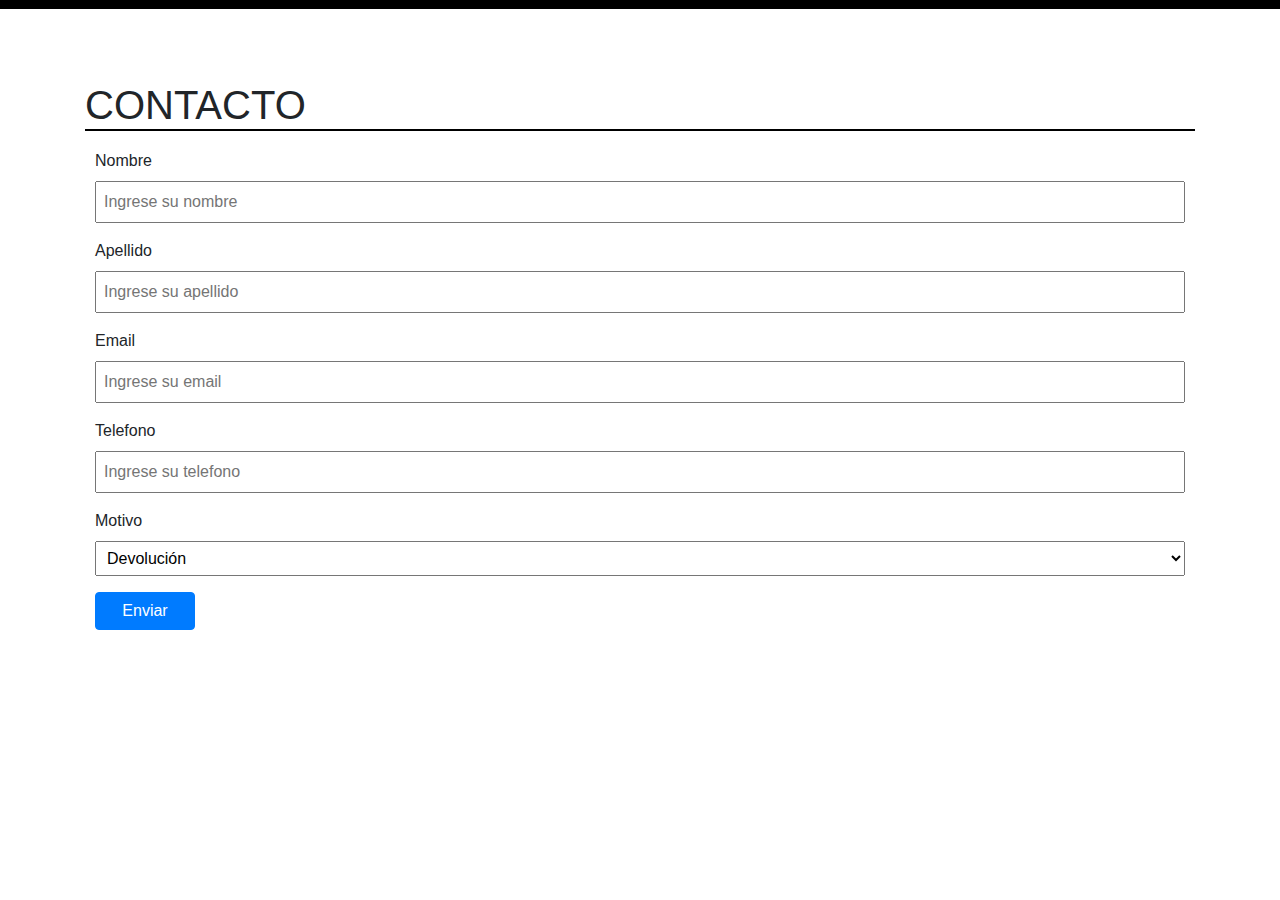
==== contacto.html @ 43704001 "Modifico contacto.html" ====
<!DOCTYPE html>
<html lang="en" dir="ltr">
  <head>
    <meta charset="utf-8">
    <title>Contacto</title>
    <link rel="stylesheet" href="css/contacto.css">
    <meta name="viewport" content="width=device-width, initial-scale=1.0">
    <link rel="stylesheet" href="https://stackpath.bootstrapcdn.com/bootstrap/4.3.1/css/bootstrap.min.css" integrity="sha384-ggOyR0iXCbMQv3Xipma34MD+dH/1fQ784/j6cY/iJTQUOhcWr7x9JvoRxT2MZw1T" crossorigin="anonymous">
    <div class="borde">
    </div>
    <header>
 <!--MENU PARA VOLVER AL INICIO O IR A LAS DISTINTAS PAGS-->
    </header>
    <div class="container">
    <h1>CONTACTO</h1>

    
    <div class="formulario">
      <form class="" action="index.html" method="post">
        <p>
          <label for="nombre">Nombre</label>
          <input type="text" name="nombre" value="" placeholder="Ingrese su nombre" required>
        </p>

        <p>
          <label for="nombre">Apellido</label>
          <input type="text" name="nombre" value="" placeholder="Ingrese su apellido">
        </p>

        <p>
            <label for="email">Email</label>
            <input type="email" name="email" value="" placeholder="Ingrese su email" required>
        </p>
        <p>
          <label for="telefono">Telefono</label>
          <input type="number" name="telefono" value="" placeholder="Ingrese su telefono" required>
        </p>
        <p>
          <label for="motivo">Motivo</label>
          <select class="motivo" name="motivo">
            <option value="">Devolución</option>
            <option value="">Problema de envio</option>
            <option value="">Problema de pago</option>
            <option value="">Cambio</option>
            <option value="">Otro</option>
          </select>

        </p>
        <button type="submit" class="btn btn-primary">Enviar</button>


      </form>
    </div>

    </div>


  </head>
  <body>
    <script src="https://code.jquery.com/jquery-3.3.1.slim.min.js" integrity="sha384-q8i/X+965DzO0rT7abK41JStQIAqVgRVzpbzo5smXKp4YfRvH+8abtTE1Pi6jizo" crossorigin="anonymous"></script>
      <script src="https://cdnjs.cloudflare.com/ajax/libs/popper.js/1.14.7/umd/popper.min.js" integrity="sha384-UO2eT0CpHqdSJQ6hJty5KVphtPhzWj9WO1clHTMGa3JDZwrnQq4sF86dIHNDz0W1" crossorigin="anonymous"></script>
      <script src="https://stackpath.bootstrapcdn.com/bootstrap/4.3.1/js/bootstrap.min.js" integrity="sha384-JjSmVgyd0p3pXB1rRibZUAYoIIy6OrQ6VrjIEaFf/nJGzIxFDsf4x0xIM+B07jRM" crossorigin="anonymous"></script>
  </body>
</html>
---- css/contacto.css ----
*{
  margin:0;
  padding: 0;
  box-sizing: border-box;
}
div.borde{
  width: 100%;
  height: 1vh;
  background-color:black;
}
header{
  width: 100%;
  height: 8vh;
}
div.formulario{
  text-align: left;
  /*background-color:rgba(163, 163, 163, 0.82);*/
  padding: 10px;
}
form input{
  padding: 7px;
  width: 100%;
}
form select{
  width: 100%;
  padding: 7px;
}
form button{
  padding: 10px;
  width: 100px;

}
div.container h1{
  border-bottom:2px solid black;
}
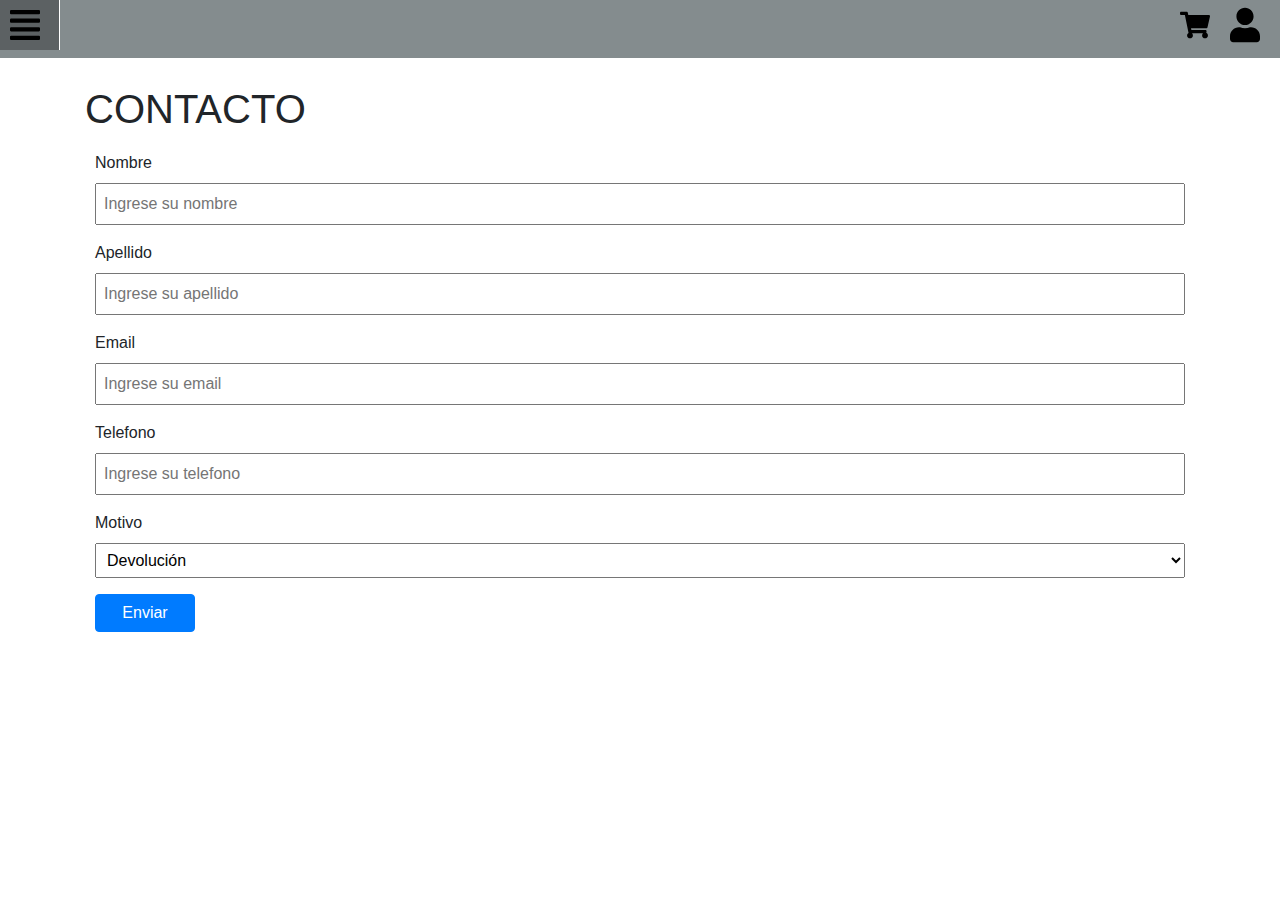
==== commit e440f2eb: "Vinculo con pagina de contacto // navegador" ====
--- a/contacto.html
+++ b/contacto.html
@@ -4,17 +4,37 @@
     <meta charset="utf-8">
     <title>Contacto</title>
     <link rel="stylesheet" href="css/contacto.css">
+    <link rel="stylesheet" href="css/styles.css">
     <meta name="viewport" content="width=device-width, initial-scale=1.0">
     <link rel="stylesheet" href="https://stackpath.bootstrapcdn.com/bootstrap/4.3.1/css/bootstrap.min.css" integrity="sha384-ggOyR0iXCbMQv3Xipma34MD+dH/1fQ784/j6cY/iJTQUOhcWr7x9JvoRxT2MZw1T" crossorigin="anonymous">
-    <div class="borde">
-    </div>
+  </head>
+
+  <body>
+
     <header>
- <!--MENU PARA VOLVER AL INICIO O IR A LAS DISTINTAS PAGS-->
+          <div class="contenedor">
+            <header>
+            <input type="checkbox" id="menu">
+           <label for="menu"><img src="img/menu.svg" alt=""></label>
+          <nav class="menu">
+            <ul>
+              <li><a href="#">Remeras</a></li>
+              <li><a href="#">Pantalones</a></li>
+              <li><a href="#">Zapatillas</a></li>
+              <li><a href="#">Buzos</a></li>
+              <li><a href="index.html">INICIO</a></li>
+            </ul>
+          </nav>
+          <button type="button" name="button"> <a href="login.html"> <img src="img/login.svg" alt=""> </a> </button>
+          <button type="button" name="button"> <a href="miscompras.html"> <img src="img/carrito.svg" alt=""> </a> </button>
+         </header>
+
+          </div>
     </header>
     <div class="container">
     <h1>CONTACTO</h1>
 
-    
+
     <div class="formulario">
       <form class="" action="index.html" method="post">
         <p>
@@ -52,12 +72,9 @@
       </form>
     </div>
 
-    </div>
 
 
-  </head>
-  <body>
-    <script src="https://code.jquery.com/jquery-3.3.1.slim.min.js" integrity="sha384-q8i/X+965DzO0rT7abK41JStQIAqVgRVzpbzo5smXKp4YfRvH+8abtTE1Pi6jizo" crossorigin="anonymous"></script>
+      <script src="https://code.jquery.com/jquery-3.3.1.slim.min.js" integrity="sha384-q8i/X+965DzO0rT7abK41JStQIAqVgRVzpbzo5smXKp4YfRvH+8abtTE1Pi6jizo" crossorigin="anonymous"></script>
       <script src="https://cdnjs.cloudflare.com/ajax/libs/popper.js/1.14.7/umd/popper.min.js" integrity="sha384-UO2eT0CpHqdSJQ6hJty5KVphtPhzWj9WO1clHTMGa3JDZwrnQq4sF86dIHNDz0W1" crossorigin="anonymous"></script>
       <script src="https://stackpath.bootstrapcdn.com/bootstrap/4.3.1/js/bootstrap.min.js" integrity="sha384-JjSmVgyd0p3pXB1rRibZUAYoIIy6OrQ6VrjIEaFf/nJGzIxFDsf4x0xIM+B07jRM" crossorigin="anonymous"></script>
   </body>
--- a/css/contacto.css
+++ b/css/contacto.css
@@ -3,14 +3,9 @@
   padding: 0;
   box-sizing: border-box;
 }
-div.borde{
-  width: 100%;
-  height: 1vh;
-  background-color:black;
-}
+
 header{
   width: 100%;
-  height: 8vh;
 }
 div.formulario{
   text-align: left;
@@ -28,8 +23,8 @@
 form button{
   padding: 10px;
   width: 100px;
+}
 
+.container h1{
+  margin-top: 3vh;
 }
-div.container h1{
-  border-bottom:2px solid black;
-}
--- a/css/styles.css
+++ b/css/styles.css
@@ -0,0 +1,81 @@
+*{
+  padding: 0;
+  margin: 0;
+  box-sizing: border-box;
+
+}
+
+header{
+  width: 100%;
+  background-color: rgb(132, 140, 142);
+}
+
+#menu{
+  display: none;
+}
+
+header label{
+  display: inline-block;
+  width: 60px;
+  height: 50px;
+  padding-top: 5px;
+  padding-left: 10px;
+  border-right: 1px solid #fff;
+}
+
+header label:hover{
+  cursor: pointer;
+  background: rgba(0, 0, 0, 0.3);
+}
+
+.menu{
+  position: absolute;
+  background: rgb(132, 140, 142);
+  width: 30%;
+  margin-left: -30%;
+  transition: all 0.3s;
+}
+
+header img{
+  width: 30px;
+  height: 40px;
+}
+
+.menu ul {
+   flex-direction: column;
+   list-style: none;
+   display: flex;
+}
+.menu li {
+  border-top: 1px solid #fff;
+  border-right: 1px solid #fff;
+}
+
+.menu li:hover{
+  background: rgba(0, 0, 0, 0.3);
+}
+.menu li a{
+   display: block;
+   padding: 15px 20px;
+   color: #fff;
+   text-decoration: none;
+}
+
+#menu:checked ~ .menu{
+  margin: 0;
+}
+
+@media (max-width:760px) {
+  .menu{
+    width: 100%;
+    margin-left: -100%;
+  }
+}
+
+.contenedor button{
+  background-color:rgb(132, 140, 142);
+  border: 0;
+  float: right;
+  margin-right: 20px;
+  margin-top: 5px;
+}
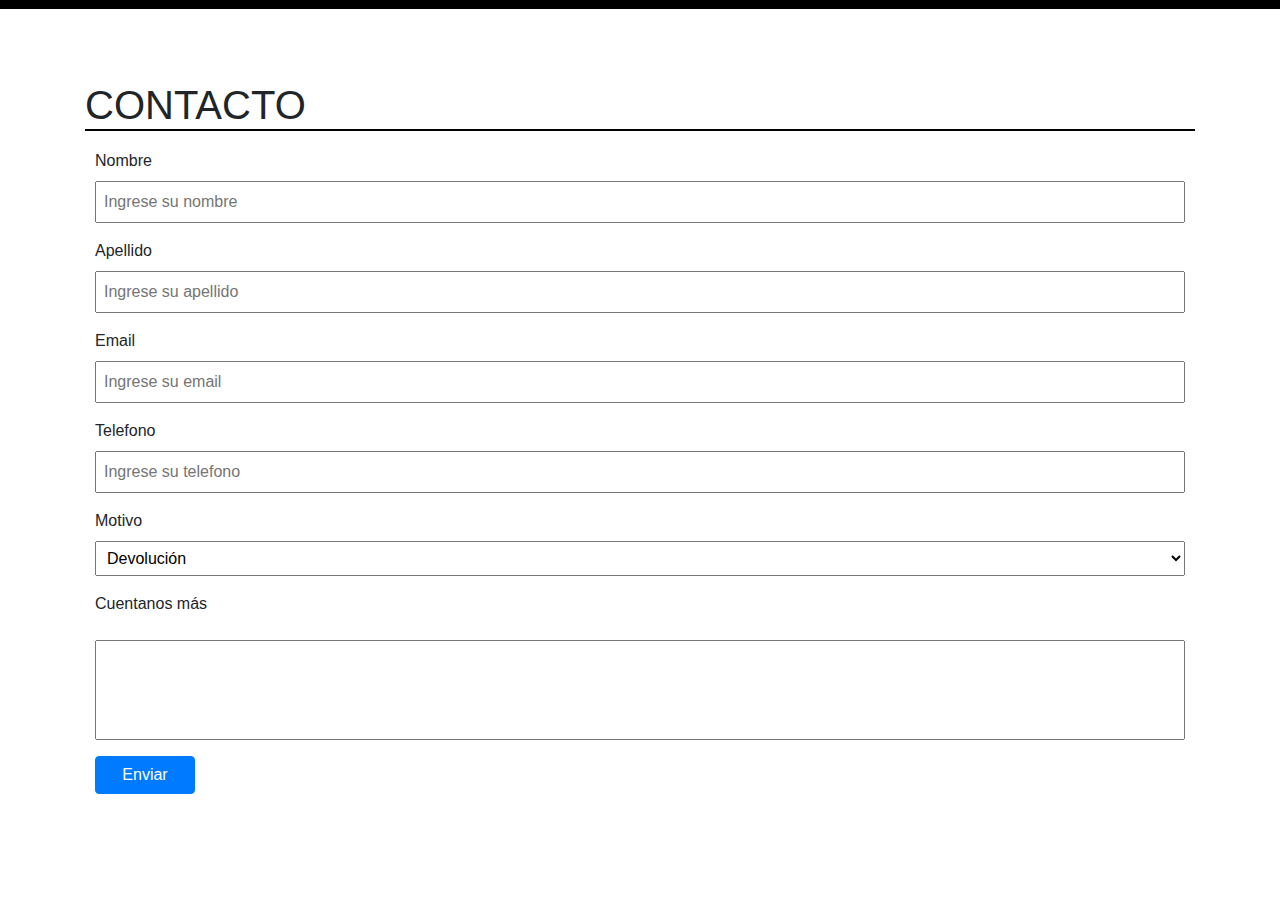
==== commit cf95d7d6: "contacto" ====
--- a/contacto.html
+++ b/contacto.html
@@ -4,32 +4,12 @@
     <meta charset="utf-8">
     <title>Contacto</title>
     <link rel="stylesheet" href="css/contacto.css">
-    <link rel="stylesheet" href="css/styles.css">
     <meta name="viewport" content="width=device-width, initial-scale=1.0">
     <link rel="stylesheet" href="https://stackpath.bootstrapcdn.com/bootstrap/4.3.1/css/bootstrap.min.css" integrity="sha384-ggOyR0iXCbMQv3Xipma34MD+dH/1fQ784/j6cY/iJTQUOhcWr7x9JvoRxT2MZw1T" crossorigin="anonymous">
-  </head>
-
-  <body>
-
+    <div class="borde">
+    </div>
     <header>
-          <div class="contenedor">
-            <header>
-            <input type="checkbox" id="menu">
-           <label for="menu"><img src="img/menu.svg" alt=""></label>
-          <nav class="menu">
-            <ul>
-              <li><a href="#">Remeras</a></li>
-              <li><a href="#">Pantalones</a></li>
-              <li><a href="#">Zapatillas</a></li>
-              <li><a href="#">Buzos</a></li>
-              <li><a href="index.html">INICIO</a></li>
-            </ul>
-          </nav>
-          <button type="button" name="button"> <a href="login.html"> <img src="img/login.svg" alt=""> </a> </button>
-          <button type="button" name="button"> <a href="miscompras.html"> <img src="img/carrito.svg" alt=""> </a> </button>
-         </header>
-
-          </div>
+ <!--MENU PARA VOLVER AL INICIO O IR A LAS DISTINTAS PAGS-->
     </header>
     <div class="container">
     <h1>CONTACTO</h1>
@@ -66,15 +46,24 @@
           </select>
 
         </p>
+        <p>
+          <label for="mensaje">Cuentanos más</label>
+        </p>
+        <p>
+          <input class="mensaje" type="text-area" name="mensaje" value="">
+        </p>
         <button type="submit" class="btn btn-primary">Enviar</button>
 
 
       </form>
     </div>
 
+    </div>
 
 
-      <script src="https://code.jquery.com/jquery-3.3.1.slim.min.js" integrity="sha384-q8i/X+965DzO0rT7abK41JStQIAqVgRVzpbzo5smXKp4YfRvH+8abtTE1Pi6jizo" crossorigin="anonymous"></script>
+  </head>
+  <body>
+    <script src="https://code.jquery.com/jquery-3.3.1.slim.min.js" integrity="sha384-q8i/X+965DzO0rT7abK41JStQIAqVgRVzpbzo5smXKp4YfRvH+8abtTE1Pi6jizo" crossorigin="anonymous"></script>
       <script src="https://cdnjs.cloudflare.com/ajax/libs/popper.js/1.14.7/umd/popper.min.js" integrity="sha384-UO2eT0CpHqdSJQ6hJty5KVphtPhzWj9WO1clHTMGa3JDZwrnQq4sF86dIHNDz0W1" crossorigin="anonymous"></script>
       <script src="https://stackpath.bootstrapcdn.com/bootstrap/4.3.1/js/bootstrap.min.js" integrity="sha384-JjSmVgyd0p3pXB1rRibZUAYoIIy6OrQ6VrjIEaFf/nJGzIxFDsf4x0xIM+B07jRM" crossorigin="anonymous"></script>
   </body>
--- a/css/contacto.css
+++ b/css/contacto.css
@@ -3,9 +3,14 @@
   padding: 0;
   box-sizing: border-box;
 }
-
+div.borde{
+  width: 100%;
+  height: 1vh;
+  background-color:black;
+}
 header{
   width: 100%;
+  height: 8vh;
 }
 div.formulario{
   text-align: left;
@@ -23,8 +28,12 @@
 form button{
   padding: 10px;
   width: 100px;
+
 }
-
-.container h1{
-  margin-top: 3vh;
+form input.mensaje{
+  height: 100px;
+  width: 100%;
 }
+div.container h1{
+  border-bottom:2px solid black;
+}
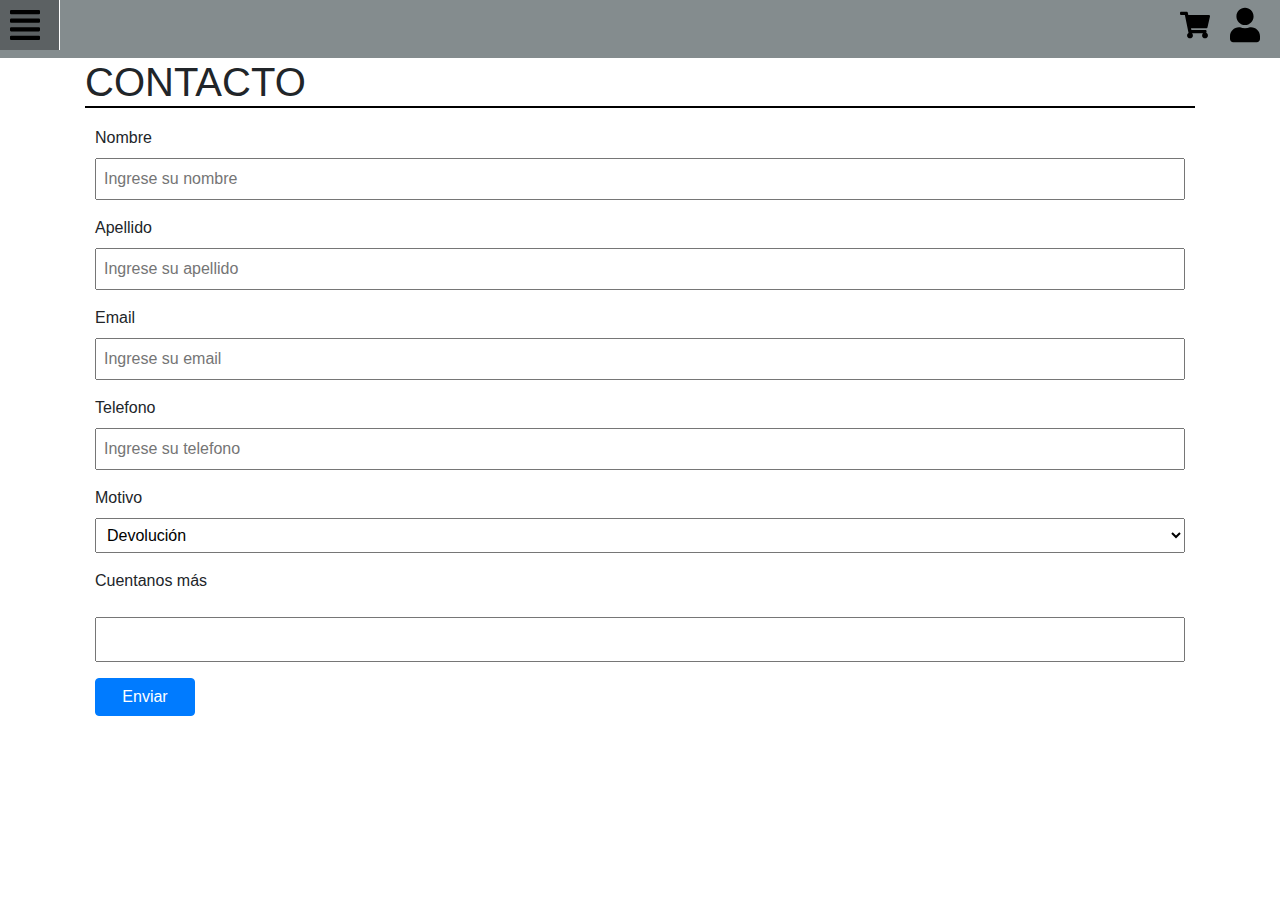
==== commit f70e610a: "actualizacion contacto" ====
--- a/contacto.html
+++ b/contacto.html
@@ -4,12 +4,32 @@
     <meta charset="utf-8">
     <title>Contacto</title>
     <link rel="stylesheet" href="css/contacto.css">
+    <link rel="stylesheet" href="css/styles.css">
     <meta name="viewport" content="width=device-width, initial-scale=1.0">
     <link rel="stylesheet" href="https://stackpath.bootstrapcdn.com/bootstrap/4.3.1/css/bootstrap.min.css" integrity="sha384-ggOyR0iXCbMQv3Xipma34MD+dH/1fQ784/j6cY/iJTQUOhcWr7x9JvoRxT2MZw1T" crossorigin="anonymous">
-    <div class="borde">
-    </div>
+  </head>
+
+  <body>
+
     <header>
- <!--MENU PARA VOLVER AL INICIO O IR A LAS DISTINTAS PAGS-->
+          <div class="contenedor">
+            <header>
+            <input type="checkbox" id="menu">
+           <label for="menu"><img src="img/menu.svg" alt=""></label>
+          <nav class="menu">
+            <ul>
+              <li><a href="#">Remeras</a></li>
+              <li><a href="#">Pantalones</a></li>
+              <li><a href="#">Zapatillas</a></li>
+              <li><a href="#">Buzos</a></li>
+              <li><a href="index.html">INICIO</a></li>
+            </ul>
+          </nav>
+          <button type="button" name="button"> <a href="perfil.html"> <img src="img/login.svg" alt=""> </a> </button>
+          <button type="button" name="button"> <a href="miscompras.html"> <img src="img/carrito.svg" alt=""> </a> </button>
+         </header>
+
+          </div>
     </header>
     <div class="container">
     <h1>CONTACTO</h1>
@@ -58,12 +78,9 @@
       </form>
     </div>
 
-    </div>
 
 
-  </head>
-  <body>
-    <script src="https://code.jquery.com/jquery-3.3.1.slim.min.js" integrity="sha384-q8i/X+965DzO0rT7abK41JStQIAqVgRVzpbzo5smXKp4YfRvH+8abtTE1Pi6jizo" crossorigin="anonymous"></script>
+      <script src="https://code.jquery.com/jquery-3.3.1.slim.min.js" integrity="sha384-q8i/X+965DzO0rT7abK41JStQIAqVgRVzpbzo5smXKp4YfRvH+8abtTE1Pi6jizo" crossorigin="anonymous"></script>
       <script src="https://cdnjs.cloudflare.com/ajax/libs/popper.js/1.14.7/umd/popper.min.js" integrity="sha384-UO2eT0CpHqdSJQ6hJty5KVphtPhzWj9WO1clHTMGa3JDZwrnQq4sF86dIHNDz0W1" crossorigin="anonymous"></script>
       <script src="https://stackpath.bootstrapcdn.com/bootstrap/4.3.1/js/bootstrap.min.js" integrity="sha384-JjSmVgyd0p3pXB1rRibZUAYoIIy6OrQ6VrjIEaFf/nJGzIxFDsf4x0xIM+B07jRM" crossorigin="anonymous"></script>
   </body>
--- a/css/contacto.css
+++ b/css/contacto.css
@@ -3,14 +3,9 @@
   padding: 0;
   box-sizing: border-box;
 }
-div.borde{
-  width: 100%;
-  height: 1vh;
-  background-color:black;
-}
+
 header{
   width: 100%;
-  height: 8vh;
 }
 div.formulario{
   text-align: left;
@@ -28,10 +23,9 @@
 form button{
   padding: 10px;
   width: 100px;
-
 }
 form input.mensaje{
-  height: 100px;
+  height: 5vh;
   width: 100%;
 }
 div.container h1{
--- a/css/styles.css
+++ b/css/styles.css
@@ -0,0 +1,81 @@
+*{
+  padding: 0;
+  margin: 0;
+  box-sizing: border-box;
+
+}
+
+header{
+  width: 100%;
+  background-color: rgb(132, 140, 142);
+}
+
+#menu{
+  display: none;
+}
+
+header label{
+  display: inline-block;
+  width: 60px;
+  height: 50px;
+  padding-top: 5px;
+  padding-left: 10px;
+  border-right: 1px solid #fff;
+}
+
+header label:hover{
+  cursor: pointer;
+  background: rgba(0, 0, 0, 0.3);
+}
+
+.menu{
+  position: absolute;
+  background: rgb(132, 140, 142);
+  width: 30%;
+  margin-left: -30%;
+  transition: all 0.3s;
+}
+
+header img{
+  width: 30px;
+  height: 40px;
+}
+
+.menu ul {
+   flex-direction: column;
+   list-style: none;
+   display: flex;
+}
+.menu li {
+  border-top: 1px solid #fff;
+  border-right: 1px solid #fff;
+}
+
+.menu li:hover{
+  background: rgba(0, 0, 0, 0.3);
+}
+.menu li a{
+   display: block;
+   padding: 15px 20px;
+   color: #fff;
+   text-decoration: none;
+}
+
+#menu:checked ~ .menu{
+  margin: 0;
+}
+
+@media (max-width:760px) {
+  .menu{
+    width: 100%;
+    margin-left: -100%;
+  }
+}
+
+.contenedor button{
+  background-color:rgb(132, 140, 142);
+  border: 0;
+  float: right;
+  margin-right: 20px;
+  margin-top: 5px;
+}
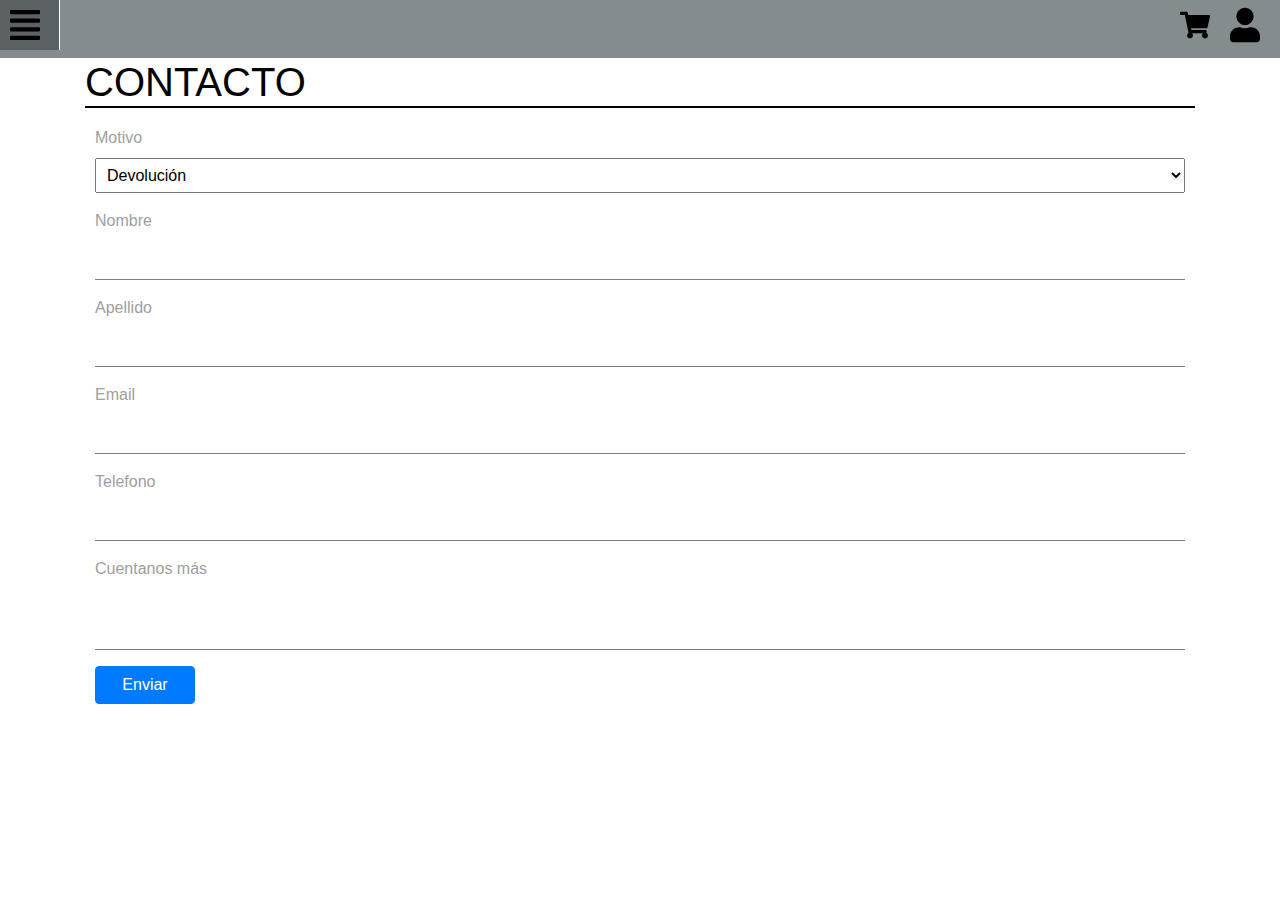
==== commit 6ba0ed8d: "Cambio de estilo en contacto y agrego label en Registro" ====
--- a/contacto.html
+++ b/contacto.html
@@ -38,24 +38,6 @@
     <div class="formulario">
       <form class="" action="index.html" method="post">
         <p>
-          <label for="nombre">Nombre</label>
-          <input type="text" name="nombre" value="" placeholder="Ingrese su nombre" required>
-        </p>
-
-        <p>
-          <label for="nombre">Apellido</label>
-          <input type="text" name="nombre" value="" placeholder="Ingrese su apellido">
-        </p>
-
-        <p>
-            <label for="email">Email</label>
-            <input type="email" name="email" value="" placeholder="Ingrese su email" required>
-        </p>
-        <p>
-          <label for="telefono">Telefono</label>
-          <input type="number" name="telefono" value="" placeholder="Ingrese su telefono" required>
-        </p>
-        <p>
           <label for="motivo">Motivo</label>
           <select class="motivo" name="motivo">
             <option value="">Devolución</option>
@@ -66,6 +48,25 @@
           </select>
 
         </p>
+        <p>
+          <label for="nombre">Nombre</label>
+          <input type="text" name="nombre" value="" required>
+        </p>
+
+        <p>
+          <label for="nombre">Apellido</label>
+          <input type="text" name="nombre" value="" required>
+        </p>
+
+        <p>
+            <label for="email">Email</label>
+            <input type="email" name="email" value="" required>
+        </p>
+        <p>
+          <label for="telefono">Telefono</label>
+          <input type="number" name="telefono" value="" required>
+        </p>
+
         <p>
           <label for="mensaje">Cuentanos más</label>
         </p>
--- a/css/contacto.css
+++ b/css/contacto.css
@@ -12,9 +12,26 @@
   /*background-color:rgba(163, 163, 163, 0.82);*/
   padding: 10px;
 }
+div.container{
+
+}
 form input{
   padding: 7px;
   width: 100%;
+  border:none;
+  border-bottom: 1px solid grey;
+
+  outline:0;
+}
+form input:hover{
+  border-bottom: 1.5px solid rgb(65, 164, 155);
+}
+
+form select{
+
+}
+form label {
+  color:#9e9e9e;
 }
 form select{
   width: 100%;
@@ -30,4 +47,5 @@
 }
 div.container h1{
   border-bottom:2px solid black;
+  color:black;
 }
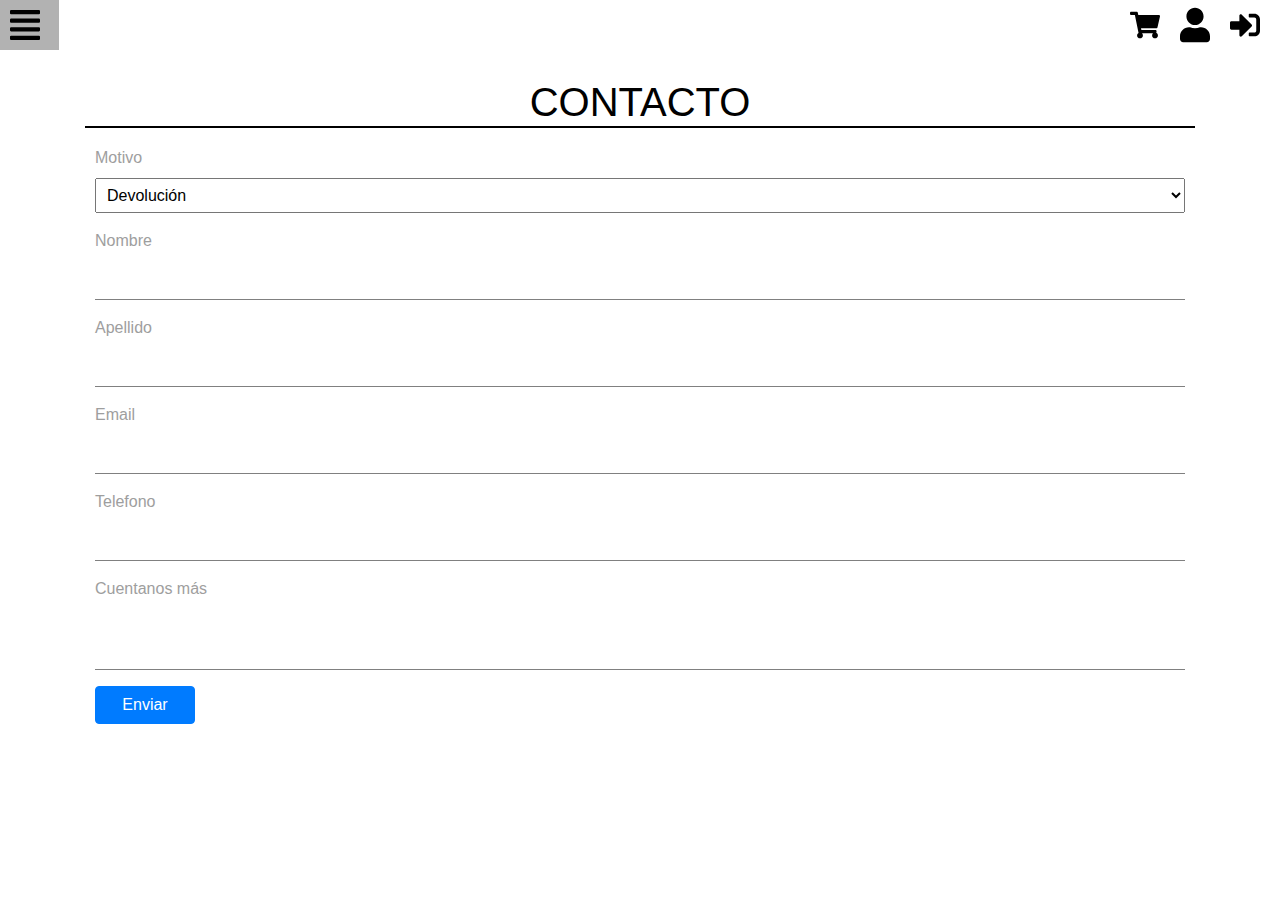
==== commit ce8a4381: "agregue icono para logearse" ====
--- a/contacto.html
+++ b/contacto.html
@@ -25,6 +25,7 @@
               <li><a href="index.html">INICIO</a></li>
             </ul>
           </nav>
+          <button type="button" name="button"> <a href="login.html"> <img src="img/logearse.svg" alt=""> </a> </button>
           <button type="button" name="button"> <a href="perfil.html"> <img src="img/login.svg" alt=""> </a> </button>
           <button type="button" name="button"> <a href="miscompras.html"> <img src="img/carrito.svg" alt=""> </a> </button>
          </header>
--- a/css/contacto.css
+++ b/css/contacto.css
@@ -11,6 +11,11 @@
   text-align: left;
   /*background-color:rgba(163, 163, 163, 0.82);*/
   padding: 10px;
+}
+div.container{
+  text-align: center;
+  margin-top:20px;
+  
 }
 div.container{
 
--- a/css/styles.css
+++ b/css/styles.css
@@ -2,12 +2,25 @@
   padding: 0;
   margin: 0;
   box-sizing: border-box;
+}
 
+div.section{
+  width: 100%;
+  height: 100vh;
 }
+img.banner{
+  width: 100%;
+  height: 50vh;
+}
+div #main{
+  margin-top:200px;
+}
+
 
 header{
   width: 100%;
-  background-color: rgb(132, 140, 142);
+  background-color: white;
+
 }
 
 #menu{
@@ -30,7 +43,7 @@
 
 .menu{
   position: absolute;
-  background: rgb(132, 140, 142);
+  background: white;
   width: 30%;
   margin-left: -30%;
   transition: all 0.3s;
@@ -57,13 +70,14 @@
 .menu li a{
    display: block;
    padding: 15px 20px;
-   color: #fff;
+   color: black;
    text-decoration: none;
 }
 
 #menu:checked ~ .menu{
   margin: 0;
 }
+
 
 @media (max-width:760px) {
   .menu{
@@ -73,7 +87,7 @@
 }
 
 .contenedor button{
-  background-color:rgb(132, 140, 142);
+  background-color:white;
   border: 0;
   float: right;
   margin-right: 20px;
